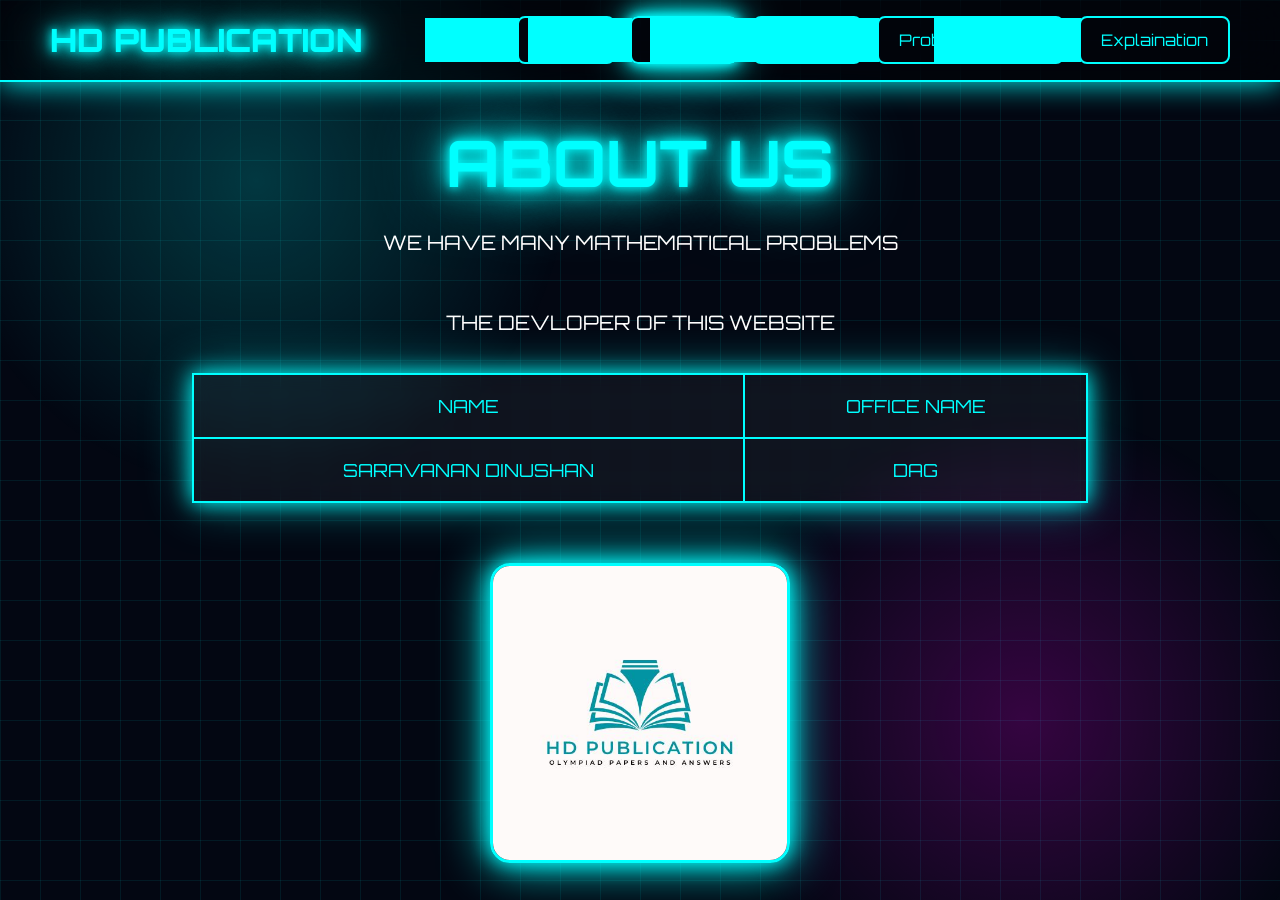
==== About.html @ ba640d2c "Add files via upload" ====
<!DOCTYPE html>
<html>
<head>
       <title>DAG</title>
        <link rel="icon" href="HD PUBLICATION.jpg">
        <link rel="stylesheet" href="Menu bar.css">
</head>
<body>
    <header>
        <a href="HD PUBLICATION.jpg" class="logo">HD PUBLICATION</a>
        <nav>
            <ul class="nav-links">
                <li><a href="Home.html">HOME</a></li>
                <li><a href="About.html" class="active">ABOUT</a></li>
                <li><a href="Papers.html">Papers</a></li>
                <li><a href="Problem solving.html">Problem solving</a></li>
                <li><a href="Explaination.html">Explaination</a></li>
            </ul>
        </nav>
    </header>
    <center>
        <h1>About us</h1>
    <p>WE HAVE MANY MATHEMATICAL PROBLEMS<br><br>
    THE DEVLOPER OF THIS WEBSITE</p>
    <table border="1">
        <tr>
            <td>NAME</td><td>OFFICE NAME</td>
        </tr>
        <tr>
            <td>SARAVANAN DINUSHAN</td><td>DAG</td>
        </tr>
    </table>
    <img src="HD PUBLICATION.jpg">
      </center>
</body>
</html>
---- Menu bar.css ----
@import url('https://fonts.googleapis.com/css2?family=Orbitron:wght@400;700;900&display=swap');

*{
    margin:0;
    padding:0;
    box-sizing:border-box;
    font-family:'Orbitron',sans-serif;
}

body{
    min-height:100vh;
    background:#030712;
    color:#00ffff;
    overflow-x:hidden;
    position:relative;
}

/* Animated Grid Background */
body::before{
    content:"";
    position:fixed;
    width:100%;
    height:100%;
    background:
    linear-gradient(rgba(0,255,255,0.08) 1px, transparent 1px),
    linear-gradient(90deg, rgba(0,255,255,0.08) 1px, transparent 1px);
    background-size:40px 40px;
    animation:gridMove 10s linear infinite;
    z-index:-2;
}

@keyframes gridMove{
    from{transform:translateY(0);}
    to{transform:translateY(40px);}
}

/* Glowing Background */
body::after{
    content:"";
    position:fixed;
    inset:0;
    background:
    radial-gradient(circle at 20% 20%, rgba(0,255,255,0.2), transparent 25%),
    radial-gradient(circle at 80% 80%, rgba(255,0,255,0.2), transparent 25%);
    z-index:-1;
}

/* Header */
header{
    display:flex;
    justify-content:space-between;
    align-items:center;
    padding:20px 50px;
    background:rgba(0,0,0,0.4);
    backdrop-filter:blur(20px);
    border-bottom:2px solid #00ffff;
    box-shadow:0 0 30px #00ffff;
}

.logo{
    text-decoration:none;
    color:#00ffff;
    font-size:32px;
    font-weight:900;
    text-shadow:
    0 0 10px #00ffff,
    0 0 20px #00ffff,
    0 0 40px #00ffff;
}

/* Navigation */
.nav-links{
    display:flex;
    gap:15px;
    list-style:none;
}

.nav-links a{
    text-decoration:none;
    color:#00ffff;
    padding:12px 20px;
    border:2px solid #00ffff;
    border-radius:8px;
    transition:0.4s;
    position:relative;
    overflow:hidden;
}

.nav-links a::before{
    content:"";
    position:absolute;
    width:100%;
    height:100%;
    background:#00ffff;
    left:-100%;
    top:0;
    transition:0.4s;
    z-index:-1;
}

.nav-links a:hover::before,
.active::before{
    left:0;
}

.nav-links a:hover,
.active{
    color:#000;
    box-shadow:
    0 0 10px #00ffff,
    0 0 20px #00ffff,
    0 0 40px #00ffff;
}

/* Titles */
h1{
    font-size:4rem;
    margin-top:40px;
    text-transform:uppercase;
    text-shadow:
    0 0 10px #00ffff,
    0 0 20px #00ffff,
    0 0 40px #00ffff,
    0 0 80px #00ffff;
    animation:pulse 2s infinite;
}

@keyframes pulse{
    50%{
        text-shadow:
        0 0 20px #00ffff,
        0 0 40px #00ffff,
        0 0 80px #00ffff;
    }
}

h2{
    margin-top:15px;
    color:#ff00ff;
    text-shadow:0 0 20px #ff00ff;
}

/* Text */
p{
    margin:20px;
    font-size:20px;
    line-height:2;
    color:#ffffff;
}

/* Table */
table{
    width:70%;
    margin:30px auto;
    border-collapse:collapse;
    backdrop-filter:blur(10px);
    background:rgba(255,255,255,0.05);
    box-shadow:
    0 0 20px #00ffff,
    0 0 50px rgba(0,255,255,0.4);
}

td{
    border:2px solid #00ffff;
    padding:20px;
    text-align:center;
    font-size:18px;
}

/* Image */
img{
    width:300px;
    margin-top:30px;
    border-radius:20px;
    border:3px solid #00ffff;
    box-shadow:
    0 0 20px #00ffff,
    0 0 50px #00ffff;
}

/* Videos */
iframe{
    width:80%;
    max-width:900px;
    height:500px;
    border:none;
    border-radius:20px;
    box-shadow:
    0 0 20px #00ffff,
    0 0 50px #00ffff,
    0 0 80px #00ffff;
    margin:30px 0;
}

/* Buttons */
.paper{
    text-decoration:none;
    display:inline-block;
    margin:20px;
    padding:15px 40px;
    color:#000;
    background:#00ffff;
    font-weight:bold;
    border-radius:10px;
    box-shadow:
    0 0 20px #00ffff,
    0 0 50px #00ffff;
    transition:0.4s;
}

.paper:hover{
    transform:translateY(-5px) scale(1.08);
    box-shadow:
    0 0 30px #00ffff,
    0 0 70px #00ffff,
    0 0 100px #00ffff;
}

/* HR */
hr{
    width:90%;
    margin:40px auto;
    border:none;
    height:3px;
    background:#00ffff;
    box-shadow:
    0 0 20px #00ffff,
    0 0 40px #00ffff;
}

/* Scrollbar */
::-webkit-scrollbar{
    width:10px;
}

::-webkit-scrollbar-track{
    background:#000;
}

::-webkit-scrollbar-thumb{
    background:#00ffff;
    box-shadow:0 0 20px #00ffff;
}

/* Mobile */
@media(max-width:768px){

    header{
        flex-direction:column;
        gap:20px;
    }

    .nav-links{
        flex-wrap:wrap;
        justify-content:center;
    }

    h1{
        font-size:2.5rem;
    }

    iframe{
        width:95%;
        height:250px;
    }

    table{
        width:95%;
    }
}
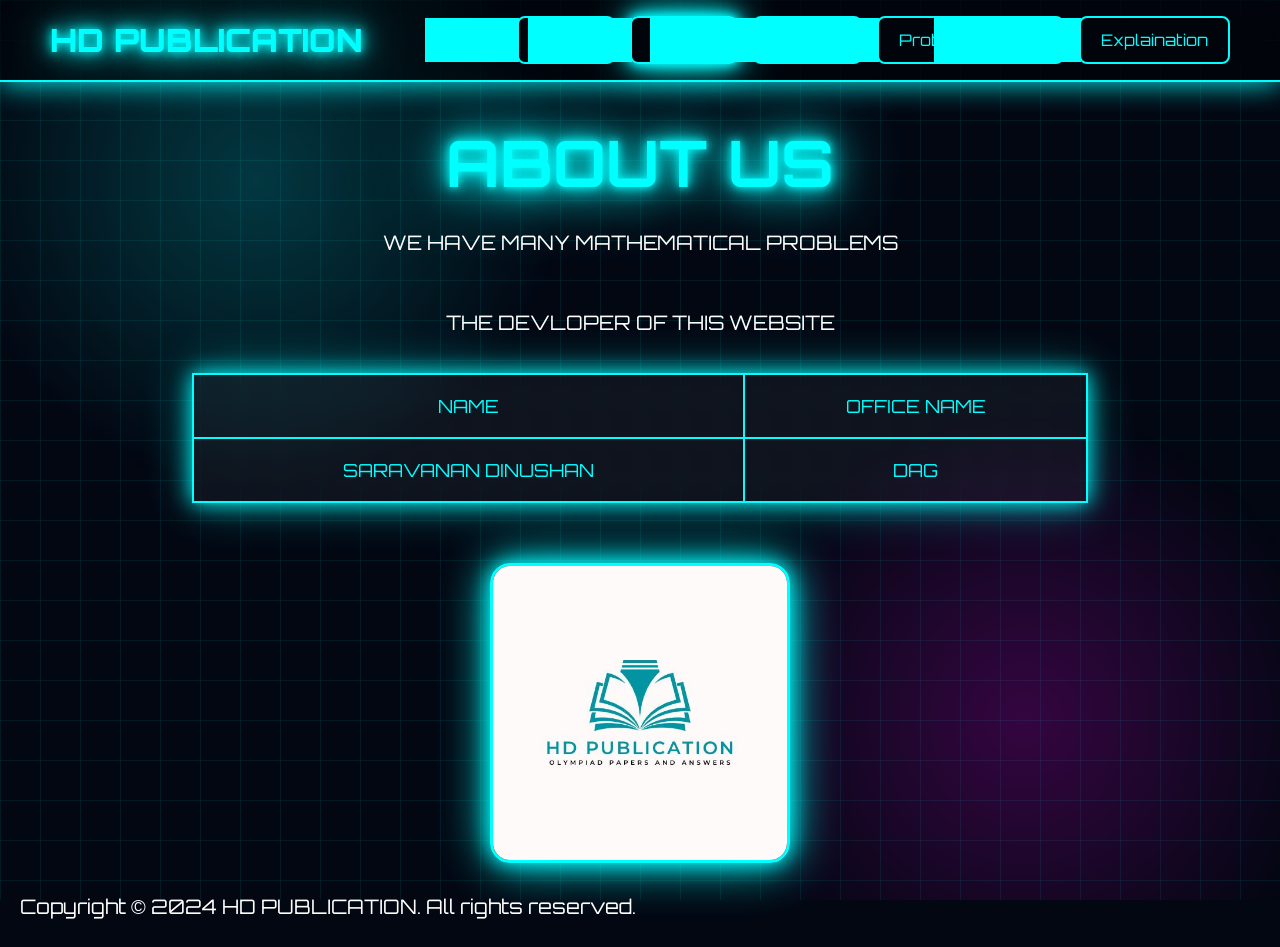
==== commit 75c35547: "Update About.html" ====
--- a/About.html
+++ b/About.html
@@ -32,5 +32,8 @@
     </table>
     <img src="HD PUBLICATION.jpg">
       </center>
+    <footer>
+        <p>Copyright © 2024 HD PUBLICATION. All rights reserved.</p>
+    </footer>
 </body>
-</html>+</html>
